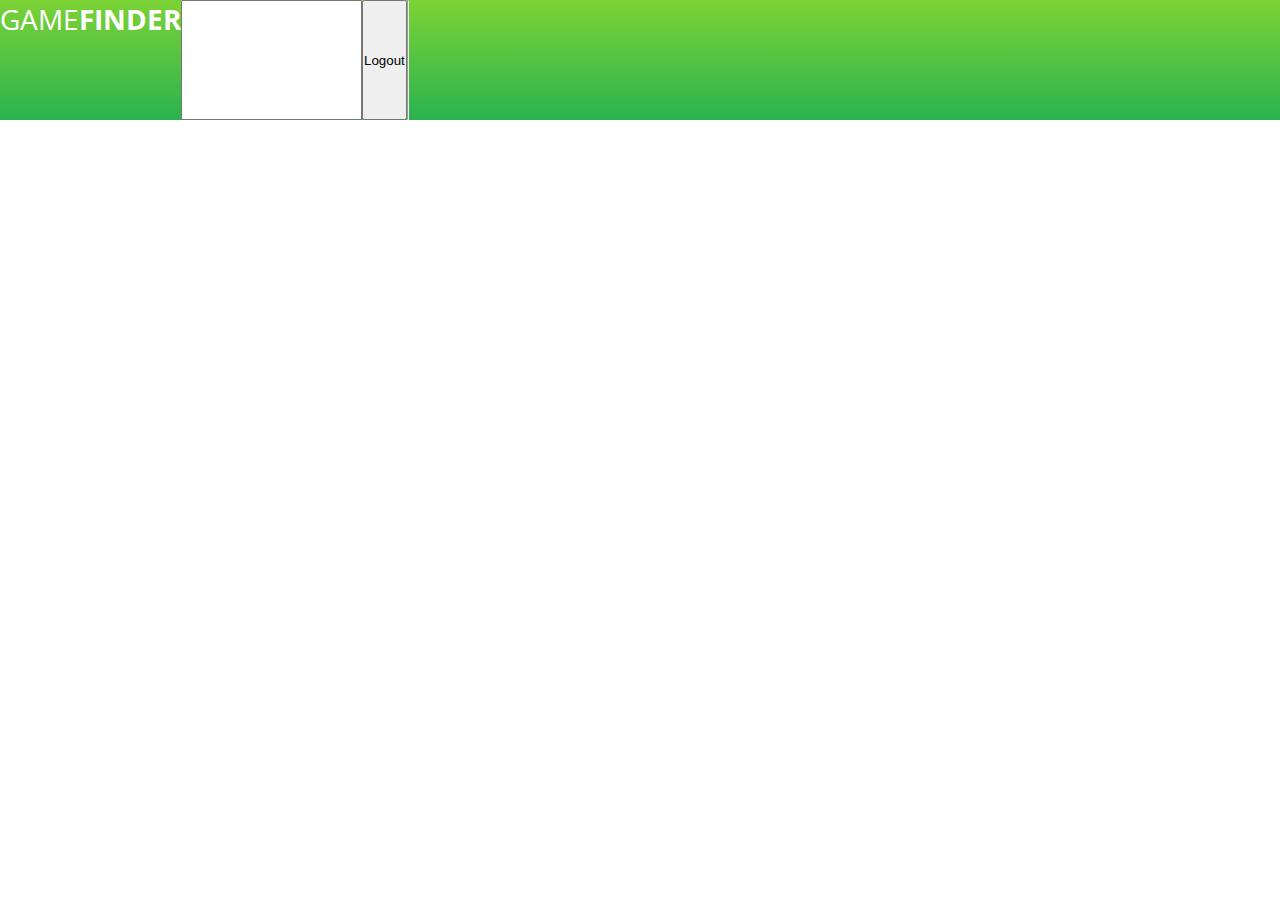
==== main.html @ 464097ab "Finalizacion de Login e iniciacion de Main" ====
<!DOCTYPE html>
<html lang="en">

<head>
    <meta charset="UTF-8">
    <meta http-equiv="X-UA-Compatible" content="IE=edge">
    <meta name="viewport" content="width=device-width, initial-scale=1.0">
    <title>GameFinder Home</title>

    <link rel="stylesheet" href="stylesMain.css">

    <!--GOOGLE FONTS-->
    <link rel="preconnect" href="https://fonts.googleapis.com">
    <link rel="preconnect" href="https://fonts.gstatic.com" crossorigin>
    <link href="https://fonts.googleapis.com/css2?family=Open+Sans:wght@800&display=swap" rel="stylesheet">
    <link rel="preconnect" href="https://fonts.googleapis.com">
    <link rel="preconnect" href="https://fonts.gstatic.com" crossorigin>
    <link href="https://fonts.googleapis.com/css2?family=Open+Sans:wght@700&display=swap" rel="stylesheet">
    <link rel="preconnect" href="https://fonts.googleapis.com">
    <link rel="preconnect" href="https://fonts.gstatic.com" crossorigin>
    <link href="https://fonts.googleapis.com/css2?family=Open+Sans&display=swap" rel="stylesheet">

</head>

<body>
    <header>
        <h1>GAME<strong>FINDER</strong></h1>
        <input type="search" name="search" placehoder="Type game name or console" id="">

        <input type="submit" value="Logout">

        <div class="icono-profile"></div>
        <hr>

    </header>

    <!-- <main>
        <nav>

        </nav>

        <section>

        </section>


    </main>-->


</body>

</html>
---- stylesMain.css ----
* {
    margin: 0;
    padding: 0;
}

body {
    font-family: 'Open Sans', sans-serif;
    color: #fff;
}

header {
    width: 1440px;
    height: 120px;
    background: linear-gradient(180deg, #7CD235 0%, #2BB34F 100%);
    display: flex;
}

header h1 {
    font-size: 28px;
    font-weight: normal;
}
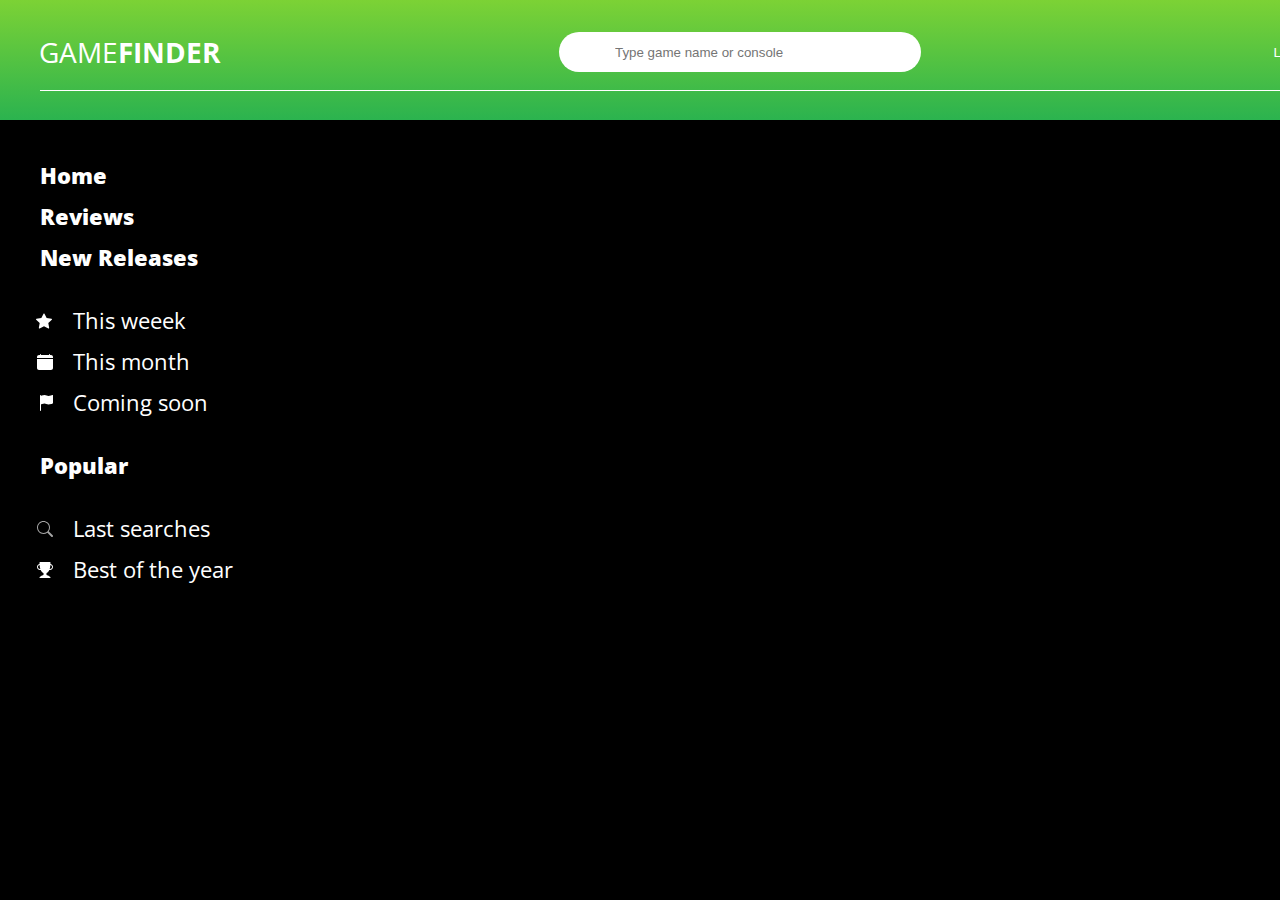
==== commit 9c780f28: "Side bar creation" ====
--- a/main.html
+++ b/main.html
@@ -6,38 +6,50 @@
     <meta http-equiv="X-UA-Compatible" content="IE=edge">
     <meta name="viewport" content="width=device-width, initial-scale=1.0">
     <title>GameFinder Home</title>
-
     <link rel="stylesheet" href="stylesMain.css">
 
     <!--GOOGLE FONTS-->
     <link rel="preconnect" href="https://fonts.googleapis.com">
     <link rel="preconnect" href="https://fonts.gstatic.com" crossorigin>
-    <link href="https://fonts.googleapis.com/css2?family=Open+Sans:wght@800&display=swap" rel="stylesheet">
-    <link rel="preconnect" href="https://fonts.googleapis.com">
-    <link rel="preconnect" href="https://fonts.gstatic.com" crossorigin>
-    <link href="https://fonts.googleapis.com/css2?family=Open+Sans:wght@700&display=swap" rel="stylesheet">
-    <link rel="preconnect" href="https://fonts.googleapis.com">
-    <link rel="preconnect" href="https://fonts.gstatic.com" crossorigin>
-    <link href="https://fonts.googleapis.com/css2?family=Open+Sans&display=swap" rel="stylesheet">
-
+    <link href="https://fonts.googleapis.com/css2?family=Open+Sans:wght@300;400;600;700;800&display=swap" rel="stylesheet">
+    <!--  <link href="https://cdnjs.cloudflare.com/ajax/libs/font-awesome/4.6.3/css/font-awesome.min.css" rel="stylesheet" /> -->
 </head>
 
 <body>
     <header>
-        <h1>GAME<strong>FINDER</strong></h1>
-        <input type="search" name="search" placehoder="Type game name or console" id="">
-
-        <input type="submit" value="Logout">
-
-        <div class="icono-profile"></div>
+        <div class="container-nav">
+            <h1>GAME<strong>FINDER</strong></h1>
+            <input type="search" name="search" placeholder="Type game name or console">
+            <input type="submit" value="Logout">
+            <div class="icono-profile"></div>
+        </div>
         <hr>
-
     </header>
 
+    <nav>
+        <ul>
+            <li><a href="">Home</a></li>
+            <li><a href="">Reviews</a></li>
+            <li><a href="">New Releases</a></li>
+            <li>
+                <ul class="lista-anidada">
+                    <li><a href="">This weeek</a></li>
+                    <li><a href="">This month</a></li>
+                    <li><a href="">Coming soon</a></li>
+                </ul>
+            </li>
+            <li><a href="">Popular</a></li>
+            <li>
+                <ul class="lista-anidada-2">
+                    <li><a href="">Last searches</a></li>
+                    <li><a href="">Best of the year</a></li>
+                </ul>
+            </li>
+        </ul>
+    </nav>
+
+
     <!-- <main>
-        <nav>
-
-        </nav>
 
         <section>
 
@@ -47,6 +59,12 @@
     </main>-->
 
 
+
+    <!--  <div id="search-wrapper">
+        <input type="search" id="search" placeholder="Buscar" />
+        <i class="fa fa-search"></i>
+    </div> -->
+
 </body>
 
 </html>--- a/stylesMain.css
+++ b/stylesMain.css
@@ -6,16 +6,176 @@
 body {
     font-family: 'Open Sans', sans-serif;
     color: #fff;
+    background-color: black;
 }
 
 header {
     width: 1440px;
     height: 120px;
     background: linear-gradient(180deg, #7CD235 0%, #2BB34F 100%);
-    display: flex;
+}
+
+.container-nav {
+    width: 100%;
+    height: auto;
+    background-color: black;
+    padding-top: 32px;
+    background-color: transparent;
+    display: grid;
+    grid-template-columns: auto auto 100px 80px;
+    align-items: center;
 }
 
 header h1 {
     font-size: 28px;
     font-weight: normal;
-}+    margin-left: 39px;
+}
+
+header input[type="search"] {
+    width: 362px;
+    height: 40px;
+    border-radius: 20px;
+    border-style: none;
+    padding-left: 56px;
+}
+
+header input[type="search"]:focus {
+    outline: none;
+}
+
+header input[type="submit"] {
+    width: 68px;
+    height: 19px;
+    background: none;
+    border: none;
+    outline: none;
+    cursor: pointer;
+    color: white;
+}
+
+header hr {
+    width: 1360px;
+    margin: 18px 0 0 40px;
+    border: none;
+    border-top: 1px solid #ffffff;
+}
+
+.icono-profile {
+    width: 40px;
+    height: 40px;
+    background-image: url(img/2015-06-10\ 17.01.56-smaller-sqare.svg);
+    border-radius: 50%;
+}
+
+
+/*-------------- Menu ------------*/
+
+nav {
+    margin: 40px;
+}
+
+nav ul li ul {
+    margin-left: 20px;
+}
+
+
+/******* Lista y sublista *******/
+
+nav ul li,
+nav ul li ul li {
+    list-style: none;
+}
+
+nav ul li a,
+nav ul li ul li a {
+    color: white;
+    text-decoration: none;
+    font-weight: 800;
+    font-size: 22px;
+}
+
+nav ul li:nth-child(2),
+nav ul li ul li:nth-child(2) {
+    padding: 11px 0;
+}
+
+
+/******* Lista individual *******/
+
+nav ul li ul li a {
+    font-weight: 400;
+    padding-left: 13px;
+}
+
+nav ul li:nth-child(1) {
+    margin-top: 33px;
+}
+
+nav ul li:nth-child(3) {
+    margin-bottom: 33px;
+}
+
+nav ul li:nth-child(4) {
+    margin: 33px 0;
+}
+
+nav ul li ul li:nth-child(1) {
+    list-style-image: url(img/star-icon.svg);
+}
+
+nav ul li ul li:nth-child(2) {
+    list-style-image: url(img/calendar-icon.svg);
+}
+
+nav ul li ul li:nth-child(3) {
+    list-style-image: url(img/flag-icon.svg);
+}
+
+nav ul li .lista-anidada-2 li:nth-child(1) {
+    list-style-image: url(img/Shape.svg);
+}
+
+nav ul li .lista-anidada-2 li:nth-child(2) {
+    list-style-image: url(img/cup-icon.svg);
+}
+
+
+/*
+#search-wrapper {
+    width: 350px;
+}
+
+#search-wrapper #search {
+    background-color: #f2f2f2;
+    border: 1px solid #ccc;
+    border-left: 0;
+    border-radius: 0 25px 25px 0;
+    color: #444;
+    padding: .6rem .5rem;
+    font-family: 'Lato';
+    font-size: 15px;
+    font-weight: lighter;
+    -webkit-transition: border-color .2s ease;
+    transition: border-color .2s ease;
+    width: 100%;
+}
+
+#search-wrapper #search+figure {
+    background-color: #f2f2f2;
+    border: 1px solid #ccc;
+    border-radius: 25px 0 0 25px;
+    border-right: 0;
+    color: #777;
+    padding: .67rem .65rem;
+    transition: border-color .2s ease;
+}
+
+#search-wrapper #search:focus {
+    border-color: #999;
+    outline: none;
+}
+
+#search-wrapper #search:focus+figure {
+    border-color: #999;
+}*/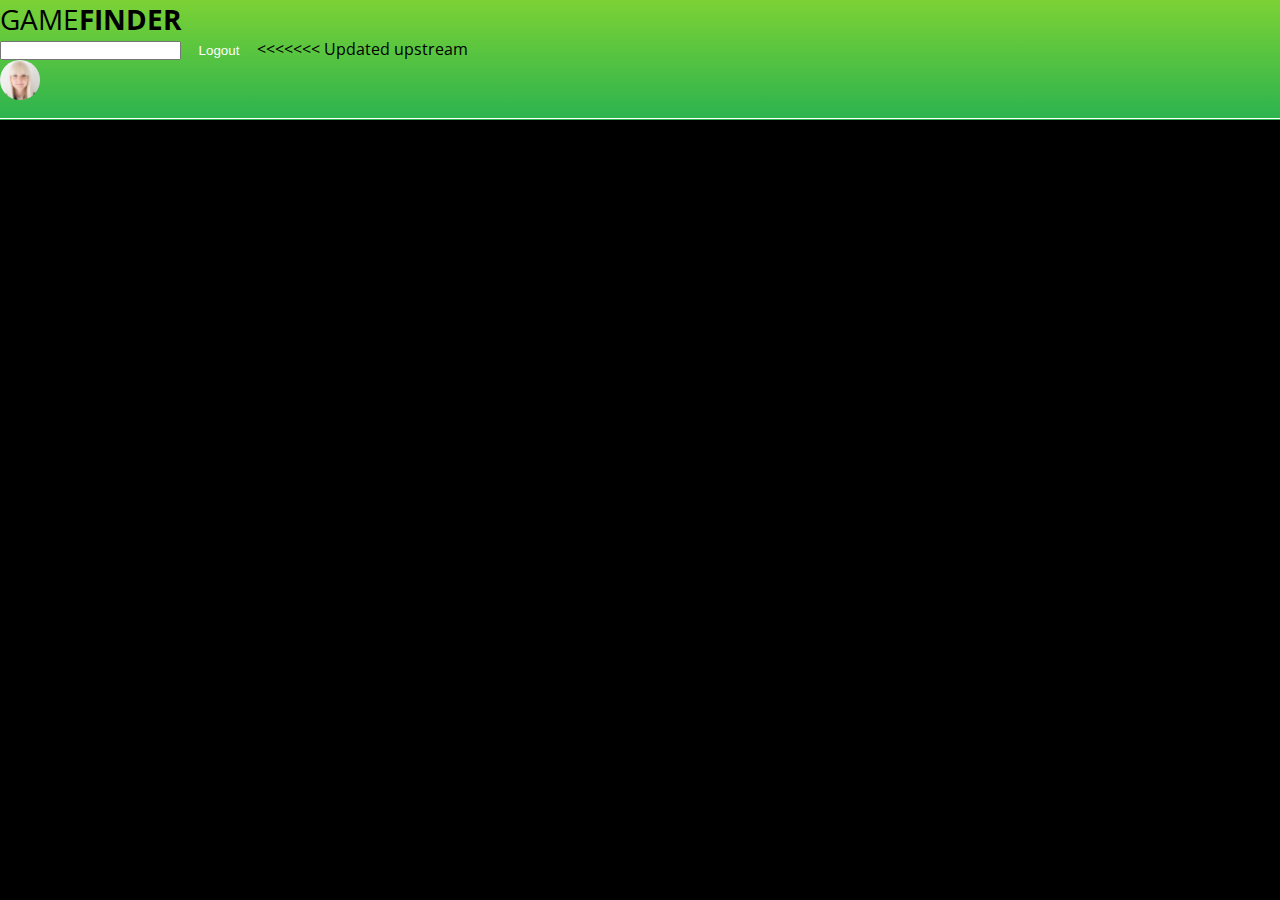
==== commit ce1d1fdd: "Main page update" ====
--- a/main.html
+++ b/main.html
@@ -6,65 +6,156 @@
     <meta http-equiv="X-UA-Compatible" content="IE=edge">
     <meta name="viewport" content="width=device-width, initial-scale=1.0">
     <title>GameFinder Home</title>
+
     <link rel="stylesheet" href="stylesMain.css">
 
     <!--GOOGLE FONTS-->
     <link rel="preconnect" href="https://fonts.googleapis.com">
     <link rel="preconnect" href="https://fonts.gstatic.com" crossorigin>
-    <link href="https://fonts.googleapis.com/css2?family=Open+Sans:wght@300;400;600;700;800&display=swap" rel="stylesheet">
-    <!--  <link href="https://cdnjs.cloudflare.com/ajax/libs/font-awesome/4.6.3/css/font-awesome.min.css" rel="stylesheet" /> -->
+    <link href="https://fonts.googleapis.com/css2?family=Open+Sans:wght@800&display=swap" rel="stylesheet">
+    <link rel="preconnect" href="https://fonts.googleapis.com">
+    <link rel="preconnect" href="https://fonts.gstatic.com" crossorigin>
+    <link href="https://fonts.googleapis.com/css2?family=Open+Sans:wght@700&display=swap" rel="stylesheet">
+    <link rel="preconnect" href="https://fonts.googleapis.com">
+    <link rel="preconnect" href="https://fonts.gstatic.com" crossorigin>
+    <link href="https://fonts.googleapis.com/css2?family=Open+Sans&display=swap" rel="stylesheet">
+
 </head>
 
 <body>
     <header>
-        <div class="container-nav">
-            <h1>GAME<strong>FINDER</strong></h1>
-            <input type="search" name="search" placeholder="Type game name or console">
-            <input type="submit" value="Logout">
-            <div class="icono-profile"></div>
-        </div>
+        <h1>GAME<strong>FINDER</strong></h1>
+        <input type="search" name="search" placehoder="Type game name or console" id="">
+
+        <input type="submit" value="Logout">
+
+<<<<<<< Updated upstream
+        <div class="icono-profile"></div>
         <hr>
+
     </header>
 
-    <nav>
-        <ul>
-            <li><a href="">Home</a></li>
-            <li><a href="">Reviews</a></li>
-            <li><a href="">New Releases</a></li>
-            <li>
-                <ul class="lista-anidada">
-                    <li><a href="">This weeek</a></li>
-                    <li><a href="">This month</a></li>
-                    <li><a href="">Coming soon</a></li>
-                </ul>
-            </li>
-            <li><a href="">Popular</a></li>
-            <li>
-                <ul class="lista-anidada-2">
-                    <li><a href="">Last searches</a></li>
-                    <li><a href="">Best of the year</a></li>
-                </ul>
-            </li>
-        </ul>
-    </nav>
+    <!-- <main>
+        <nav>
 
+        </nav>
+=======
+    <div class="contendor-nav-main">
+        <nav>
+            <ul>
+                <li><a href="">Home</a></li>
+                <li><a href="">Reviews</a></li>
+                <li><a href="">New Releases</a></li>
+                <li>
+                    <ul class="lista-anidada">
+                        <li><a href="">This weeek</a></li>
+                        <li><a href="">This month</a></li>
+                        <li><a href="">Coming soon</a></li>
+                    </ul>
+                </li>
+                <li><a href="">Popular</a></li>
+                <li>
+                    <ul class="lista-anidada-2">
+                        <li><a href="">Last searches</a></li>
+                        <li><a href="">Best of the year</a></li>
+                    </ul>
+                </li>
+            </ul>
+        </nav>
 
-    <!-- <main>
+        <main>
+            <section class="title-header">
+                <div>
+                    <h1>New and trending</h1>
+                    <p>Based on player counts and realease date</p>
+                </div>
+                <div class="vista-boton">
+                    <input type="radio" name="vista" id="input-vista-1" checked>
+                    <label for="vista-1" class="label-vista1"><img src="img/icon-vista1-default.svg" alt=""></label>
 
-        <section>
+                    <input type="radio" name="vista" id="input-vista-2">
+                    <label for="vista-2"><img src="img/icon-vista2-disabled.svg" alt=""></label>
+                </div>
+            </section>
+>>>>>>> Stashed changes
 
-        </section>
+            <section class="game-cards">
+                <div class="vista-juegos-1">
+                    <div class="game-card-1">
 
+                        <figure><img src="img/Biomutant-screenshots-gallery-08-24-2017-1.svg" alt=""></figure>
+                        <div class="prueba">
+                            <div class="header-information">
+                                <h3>Biomutant</h3>
+                            </div>
+                            <div class="body-information-1">
+                                <div>
+                                    <p>Release date</p>
+                                    <p>May 31 2021</p>
+                                </div>
+                                <p>#1</p>
 
-    </main>-->
+                                <div>
+                                    <p>Genres</p>
+                                    <p>Action</p>
+                                </div>
+
+                                <div>
+                                    <figure><img class="plataformas-disponibles-1" src="img/plataformas-game.svg" alt=""></figure>
+                                </div>
+
+                                <figure><img class="icono-comprar-1" src="img/comprar.svg" alt=""></figure>
+                            </div>
+                        </div>
+
+<<<<<<< Updated upstream
+=======
+                    </div>
+                </div>
+
+                <div class="vista-juegos-2">
+                    <div class="vista-general-juego-1">
+                        <figure><img src="img/game-1-vista2.svg" alt="" srcset=""></figure>
+                        <div class="descripcion-de-juego">
+                            <div class="informacion-de-juego">
+                                <div class="header-information">
+                                    <h3>Biomutant</h3>
+                                    <figure><img class="plataformas-disponibles" src="img/plataformas-game.svg" alt=""></figure>
+                                </div>
+                                <div class="body-information">
+                                    <div>
+                                        <p>Release date</p>
+                                        <p>May 31 2021</p>
+                                    </div>
+
+                                    <div>
+                                        <p>Genres</p>
+                                        <p>Action</p>
+                                    </div>
+                                    <p>#1</p>
+                                    <figure><img class="icono-comprar" src="img/comprar.svg" alt=""></figure>
+                                </div>
+                            </div>
+
+                            <p class="description">Lorem ipsum dolor sit amet consectetur adipisicing elit. Sed voluptas impedit aliquid ipsam nostrum exercitationem dignissimos amet praesentium repellat iste? Eos laborum in pariatur eum aspernatur quo! Voluptate, possimus
+                            </p>
+                        </div>
+                    </div>
+
+                </div>
+            </section>
+        </main>
+    </div>
 
 
 
-    <!--  <div id="search-wrapper">
-        <input type="search" id="search" placeholder="Buscar" />
-        <i class="fa fa-search"></i>
+    <!--  <div id="search-wrapper ">
+        <input type="search " id="search " placeholder="Buscar " />
+        <i class="fa fa-search "></i>
+            https://jsfiddle.net/nuwa0me0/
     </div> -->
 
+>>>>>>> Stashed changes
 </body>
 
 </html>--- a/stylesMain.css
+++ b/stylesMain.css
@@ -5,30 +5,40 @@
 
 body {
     font-family: 'Open Sans', sans-serif;
+<<<<<<< Updated upstream
     color: #fff;
+=======
+    color: rgb(255, 255, 255);
     background-color: black;
+>>>>>>> Stashed changes
 }
 
 header {
-    width: 1440px;
+    width: 100%;
     height: 120px;
     background: linear-gradient(180deg, #7CD235 0%, #2BB34F 100%);
+<<<<<<< Updated upstream
+    display: flex;
+=======
 }
 
 .container-nav {
     width: 100%;
     height: auto;
-    background-color: black;
     padding-top: 32px;
     background-color: transparent;
     display: grid;
     grid-template-columns: auto auto 100px 80px;
     align-items: center;
+>>>>>>> Stashed changes
 }
 
 header h1 {
     font-size: 28px;
     font-weight: normal;
+<<<<<<< Updated upstream
+}
+=======
     margin-left: 39px;
 }
 
@@ -56,7 +66,7 @@
 
 header hr {
     width: 1360px;
-    margin: 18px 0 0 40px;
+    margin: 18px auto 0 auto;
     border: none;
     border-top: 1px solid #ffffff;
 }
@@ -72,7 +82,8 @@
 /*-------------- Menu ------------*/
 
 nav {
-    margin: 40px;
+    margin: 33px 0 0 40px;
+    width: 200px;
 }
 
 nav ul li ul {
@@ -138,6 +149,168 @@
 
 nav ul li .lista-anidada-2 li:nth-child(2) {
     list-style-image: url(img/cup-icon.svg);
+}
+
+.contendor-nav-main {
+    position: relative;
+}
+
+.contendor-nav-main main {
+    width: 1137px;
+    height: auto;
+    position: absolute;
+    left: 18%;
+    top: 0%;
+}
+
+
+/*-------------- Title header ------------*/
+
+.title-header {
+    display: grid;
+    grid-template-columns: auto auto;
+    margin-bottom: 30px;
+    align-items: baseline;
+    justify-content: space-between;
+}
+
+.title-header h1 {
+    font-size: 55px;
+}
+
+.vista-boton {
+    display: flex;
+    gap: 24px;
+}
+
+#input-vista-1,
+#input-vista-2 {
+    display: none;
+}
+
+
+/*
+#input-vista-1:checked+label {
+    border: 4px solid yellow;
+}
+
+#input-vista-2:checked+label {
+    border: 4px solid blue;
+}*/
+
+label {
+    cursor: pointer;
+}
+
+
+/*-------------- CARDS - VISTA 1------------*/
+
+main .game-cards {
+    display: grid;
+    grid-template-columns: repeat(3, 363px);
+    grid-gap: 24px;
+    grid-auto-rows: 314px;
+    justify-items: center;
+}
+
+.game-cards div {
+    background-color: #303030;
+    border-radius: 10px;
+}
+
+.game-cards div figure img {
+    border-radius: 10px 10px 0 0;
+}
+
+.game-card-1-information {
+    margin: 0 20px;
+    display: grid;
+    grid-template-columns: auto auto;
+    justify-content: space-between;
+}
+
+.vista-juegos-2 {
+    visibility: hidden;
+}
+
+.prueba {
+    margin: 10px 20px 0 20px;
+}
+
+
+/*-------------- CARD - VISTA 2------------*/
+
+.vista-general-juego-1 {
+    width: 696px;
+    height: 538px;
+}
+
+.descripcion-de-juego {
+    width: 617px;
+    margin: 20px 0 31px 0;
+    margin-left: 39px;
+}
+
+.plataformas-disponibles {
+    width: 60px;
+    height: 13px;
+}
+
+.icono-comprar {
+    width: 47px;
+    height: 24px;
+}
+
+.descripcion-de-juego .description {
+    width: 583px;
+    font-size: 14px;
+    font-weight: 400;
+}
+
+.header-information {
+    display: flex;
+    justify-content: space-between;
+    align-items: center;
+}
+
+.header-information h3 {
+    font-size: 23px;
+    font-weight: 800;
+}
+
+.body-information {
+    display: flex;
+    margin: 21px 0;
+}
+
+.body-information div:nth-child(1),
+.body-information div:nth-child(2) {
+    border-bottom: 1px solid #3D3D3D;
+    width: 155px;
+    color: #ffffff;
+    margin-right: 40px;
+}
+
+.body-information div:nth-child(1) p:nth-child(1),
+.body-information div:nth-child(2) p:nth-child(1) {
+    color: #939393;
+}
+
+.body-information p,
+.body-information-1 p {
+    display: inline-block;
+    font-weight: 300;
+    font-size: 12px;
+}
+
+.body-information p:nth-child(3) {
+    color: #2BB34F;
+    font-size: 16px;
+    font-weight: 800;
+}
+
+.icono-comprar {
+    margin-left: 160px;
 }
 
 
@@ -178,4 +351,5 @@
 
 #search-wrapper #search:focus+figure {
     border-color: #999;
-}*/+}*/
+>>>>>>> Stashed changes
